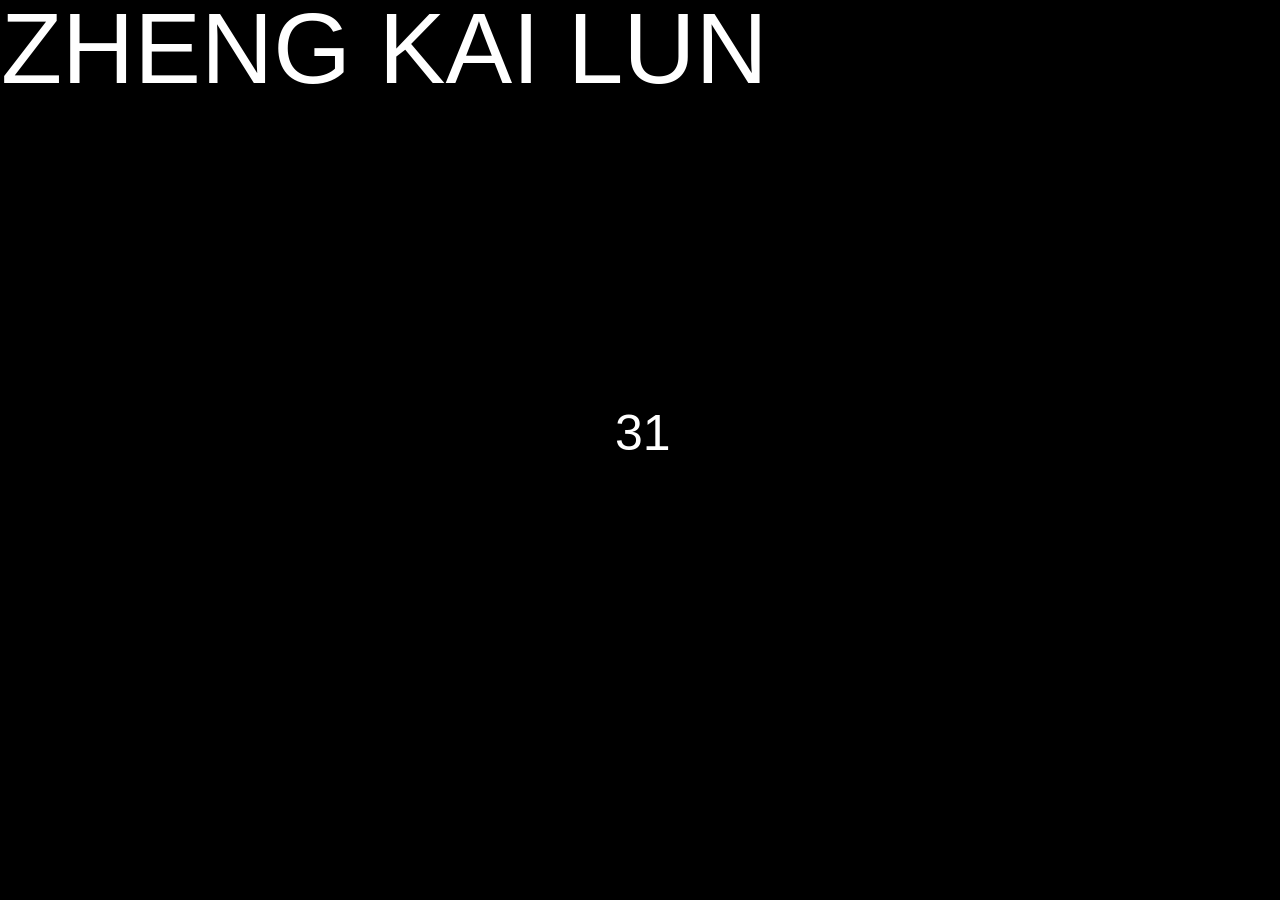
==== index.html @ 0743d2b4 "edit" ====
<!DOCTYPE html>
<html>
<head>
<meta http-equiv="Content-Type" content="text/html; charset=utf-8" />

<title>ZHENG KAI LUN6</title>

<link rel=stylesheet type="text/css" href="styleLa.css">
<link rel="icon" type="image/ico" href="favicon.ico">

<script type="text/javascript" src="js/jprocessingjs-0.9.min.js"></script>
<script type="text/javascript" src="js/processing-1.4.1.min.js"></script>

<script src="js/jquery-3.1.0.min.js"></script>

<script type="text/javascript" src="js/jquery.touchSwipe.min.js"></script>
<script type="text/javascript" src="js/quo.2.3.6.js"></script>

<script src="jsLa.js"></script>
<script type="text/javascript">
 
        
   
</script>

</head>

<body>

<canvas id="demo" data-processing-sources="pde/demo4/demo4.pde"></canvas>
<div class="welcome-1">
<button type="button" class="butt" id="l1" onclick="pa1()"></button>
</div>
<div class="welcome-2">
<button type="button" class="butt" id="l2" onclick="pa2()"></button>
</div>
<div class="welcome-3">
<button type="button" class="butt" id="l3" onclick="pa3()"></button>
</div>
<div class="welcome-4">
<button type="button" class="butt" id="l4" onclick="pa4()"></button>
</div>

<div class="page-1">
<font size="5">

Studying at NCCU, majored in Management of Information System<br>
Double majored in Digital Content and Technology.<br>
<br>
<br>
Currently runnig mutiple projects involved with experimental sound, <br>
granular synthesis and interactive installations.<br>
<br>
<br>
I am good at sound designing, film scoring, and making light/sound<br>
installations.<br>
<br>
<br>
I am also interested in silly web design, cool and fun stuff base on<br>
development boards, and throwing parties combined all kinds of installations.<br>
</font>
</div>
<div class="page-2">
<font size="10">
    <div class="sound">
<iframe width="100%" height="100" scrolling="no" frameborder="no" src="https://w.soundcloud.com/player/?url=https%3A//api.soundcloud.com/tracks/210156203&amp;color=4d4a48&amp;auto_play=false&amp;hide_related=false&amp;show_comments=true&amp;show_user=true&amp;show_reposts=false"></iframe>
<br>
<iframe width="100%" height="100" scrolling="no" frameborder="no" src="https://w.soundcloud.com/player/?url=https%3A//api.soundcloud.com/tracks/205119644&amp;color=4d4a48&amp;auto_play=false&amp;hide_related=false&amp;show_comments=true&amp;show_user=true&amp;show_reposts=false"></iframe>
<br>
<iframe width="100%" height="100" scrolling="no" frameborder="no" src="https://w.soundcloud.com/player/?url=https%3A//api.soundcloud.com/tracks/248516232&amp;color=4d4a48&amp;auto_play=false&amp;hide_related=false&amp;show_comments=true&amp;show_user=true&amp;show_reposts=false"></iframe>
<br>
<iframe width="100%" height="100" scrolling="no" frameborder="no" src="https://w.soundcloud.com/player/?url=https%3A//api.soundcloud.com/tracks/281056104&amp;color=4d4a48&amp;auto_play=false&amp;hide_related=false&amp;show_comments=true&amp;show_user=true&amp;show_reposts=false"></iframe>
<br>
<iframe width="100%" height="100" scrolling="no" frameborder="no" src="https://w.soundcloud.com/player/?url=https%3A//api.soundcloud.com/tracks/127539484&amp;color=4d4a48e&amp;auto_play=false&amp;hide_related=false&amp;show_comments=true&amp;show_user=true&amp;show_reposts=false"></iframe>
</div>
</font>
</div>
<div class="page-3">
    <div id="halfWay">
    <font size="10">
        Half Way<br>
    </font>
    <font size="5">
        <iframe src="https://www.youtube.com/embed/FbOkBXWw90U" frameborder="0" width="560" height="315" allowfullscreen></iframe><br>
        At the half way to the top of my university, an installation formed by a serial 
        of light. Pulsing, flowing through the unstoppable. Simulating the shade of a train,
        within or without. There is neither departure nor arrival, only the half way awaits.
        <br>
        <br>
        <br>
    </font>
    </div>
    <div id="liveHouse">
        <font size="10">
        Live House<br>
        </font>
        <font size="5">
            <img src="https://scontent-tpe1-1.xx.fbcdn.net/t31.0-8/10929059_1612927652308559_5883191430738167823_o.jpg" style="width:560px;height:420px;">
            <br>
            <img src="https://scontent-tpe1-1.xx.fbcdn.net/t31.0-8/11165106_1612506899017301_8741285965756008540_o.jpg" style="width:560px;height:420px;">
            <br>
            <img src="https://scontent-tpe1-1.xx.fbcdn.net/t31.0-8/11393340_1612926452308679_5825562488393632125_o.jpg" style="width:560px;height:420px;">
            <br>
            <img src="https://scontent-tpe1-1.xx.fbcdn.net/t31.0-8/11141289_1612029892398335_3865436140199284815_o.jpg" style="width:560px;height:420px;">
            <br>
            Live House is a audio / visual interactive installation. Audiences explore
            the relationship between audio and visual with their whole body, in a immersive space
            filled with trembling sound and shifting shapes.<br>
            <br>
            <br>
        </font>
        <div id="liveHouse2">
            <font size="10">
            Live House 2.0<br>
            </font>
            <font size="5">
            <iframe width="560" height="315" src="https://www.youtube.com/embed/vQ30KBFXCrY" frameborder="0" allowfullscreen></iframe>
            <br>
            <img src="https://scontent-tpe1-1.xx.fbcdn.net/v/t1.0-9/12115553_1689841431283847_1061713148226102122_n.jpg?oh=84c0cece96980e4e3cec076fe170d882&oe=5879627A" style="width:560px;height:420px;">
            <br>
            <img src="https://scontent-tpe1-1.xx.fbcdn.net/v/t1.0-9/12144727_1690180794583244_1438386984568479666_n.jpg?oh=128fa8833411e4ac91a302f7dc0a7b2e&oe=5884F274" style="width:560px;height:420px;">
            <br>
            Another version of Live House project, exhibited in Song Shan Cultural Park.<br>
            <a target="_blank" href="https://www.facebook.com/livehouse.nccudct/">A link to LiveHouse's fan page</a>
            <br>
            <br>
            </font>
        </div>
        <div id="idle">
            <font size="10">
            idleAway parties<br>
            </font>
            <font size="5">
            <iframe width="560" height="315" src="https://www.youtube.com/embed/loyHZ5DPAWU" frameborder="0" allowfullscreen></iframe>
            <br>
            <iframe width="560" height="315" src="https://www.youtube.com/embed/-RI3Idkak7A" frameborder="0" allowfullscreen></iframe>
            <br>
            <iframe width="560" height="315" src="https://www.youtube.com/embed/_cBjvYhxhkc" frameborder="0" allowfullscreen></iframe>
            <img src="https://scontent-tpe1-1.xx.fbcdn.net/t31.0-8/10285622_1549302108637083_8445766507054228684_o.jpg" style="width:560px;height:420px;">
            <br>
            Projection mapping stuff I made for IdleAway's parties.<br>
            IdleAway is a party throwing team I established in my sophomore.<br>
            It is currently idle because most of us left the school.<br>
            <a target="_blank" href="https://www.facebook.com/iDleAwayStudio/">A link to idleAway's fan page</a>
            <br>
            <br>
            </font>
        </div>
    </div>
</div>
<div class="page-4">
    <font size="10">
<a target="_blank" href="https://www.facebook.com/profile.php?id=100002229975907">My facebook</a>
<br>
<br>
<br>
Email : allen830412@gmail.com
</font>

</div>

<div class="edge-1">
<button type="button" class="butt" id="b1" onclick="back()"></button>
</div>
<div class="edge-2">
<button type="button" class="butt" id="b2" onclick="back()"></button>
</div>
<div class="edge-3">
<button type="button" class="butt" id="b3" onclick="back()"></button>
</div>
<div class="edge-4">
<button type="button" class="butt" id="b4" onclick="back()"></button>
</div>
<!-- <div class="overlay"></div> -->
	
</body>
</html>
---- styleLa.css ----
body {
    margin:0; padding:0;
    background-color:#E0E0E0;
    color:#000; font-size:12px;
    font-family: Arial, Helvetica;
    overflow: hidden;
}
.medium { font-size:15px; font-weight:bold; }
.big { font-size:24px; font-weight:bold; }

.rel { position: relative; }
.welcome-1 { position:absolute; top:13%; left:0%; width:20%; height:10%; 
background-color:transparent; opacity:0.6; 
}
.welcome-2 { position:absolute; top:33%; left:0%; width:20%; height:10%; 
background-color:transparent; opacity:0.6; 
}
.welcome-3 { position:absolute; top:53%; left:0%; width:20%; height:10%; 
background-color:transparent; opacity:0.6; 
}
.welcome-4 { position:absolute; top:73%; left:0%; width:20%; height:10%; 
background-color:transparent; opacity:0.6; 
}
.butt { position:relative; top:0%; left:0%; width:100%; height:100%; 
background-color:transparent; opacity:0.6; border:none; color:transparent;
}
.page-1{ position:absolute; top:13%; left:10%; width:60%; height:70%; 
background-color:transparent; opacity:1; padding-left:5%; overflow:scroll; padding-top:6%;
}
.page-2{ position:absolute; top:13%; left:10%; width:60%; height:70%; 
background-color:transparent; opacity:1; padding-left:5%; overflow:scroll; padding-top:6%;
}
.sound{ position:relative; top:0%; left:0%; width:100%; height:100%; 
background-color:transparent; opacity:1; padding-left:0%; overflow:scroll; padding-top:0%;
}
.page-3{ position:absolute; top:13%; left:10%; width:60%; height:70%; 
background-color:transparent; opacity:1; padding-left:5%; overflow:scroll; padding-top:6%;
}
.page-4{ position:absolute; top:13%; left:10%; width:60%; height:70%; 
background-color:transparent; opacity:1; padding-left:5%; overflow:scroll; padding-top:6%;
}

.edge-1{ position:absolute; top:0%; left:0%; width:10%; height:100%; 
background-color:transparent; opacity:0.8; 
}
.edge-2{ position:absolute; top:0%; right:0%; width:10%; height:100%; 
background-color:transparent; opacity:0.8; 
}
.edge-3{ position:absolute; top:0%; left:0%; width:100%; height:13%; 
background-color:transparent; opacity:0.8; 
}
.edge-4{ position:absolute; bottom:0%; left:0%; width:100%; height:7%; 
background-color:transparent; opacity:0.8; 
}

canvas { margin:0; padding:0; }
canvas.small { width:300px; height:300px; }
canvas.wide { width:100%; height:300px; }

.col { margin-bottom:50px; }
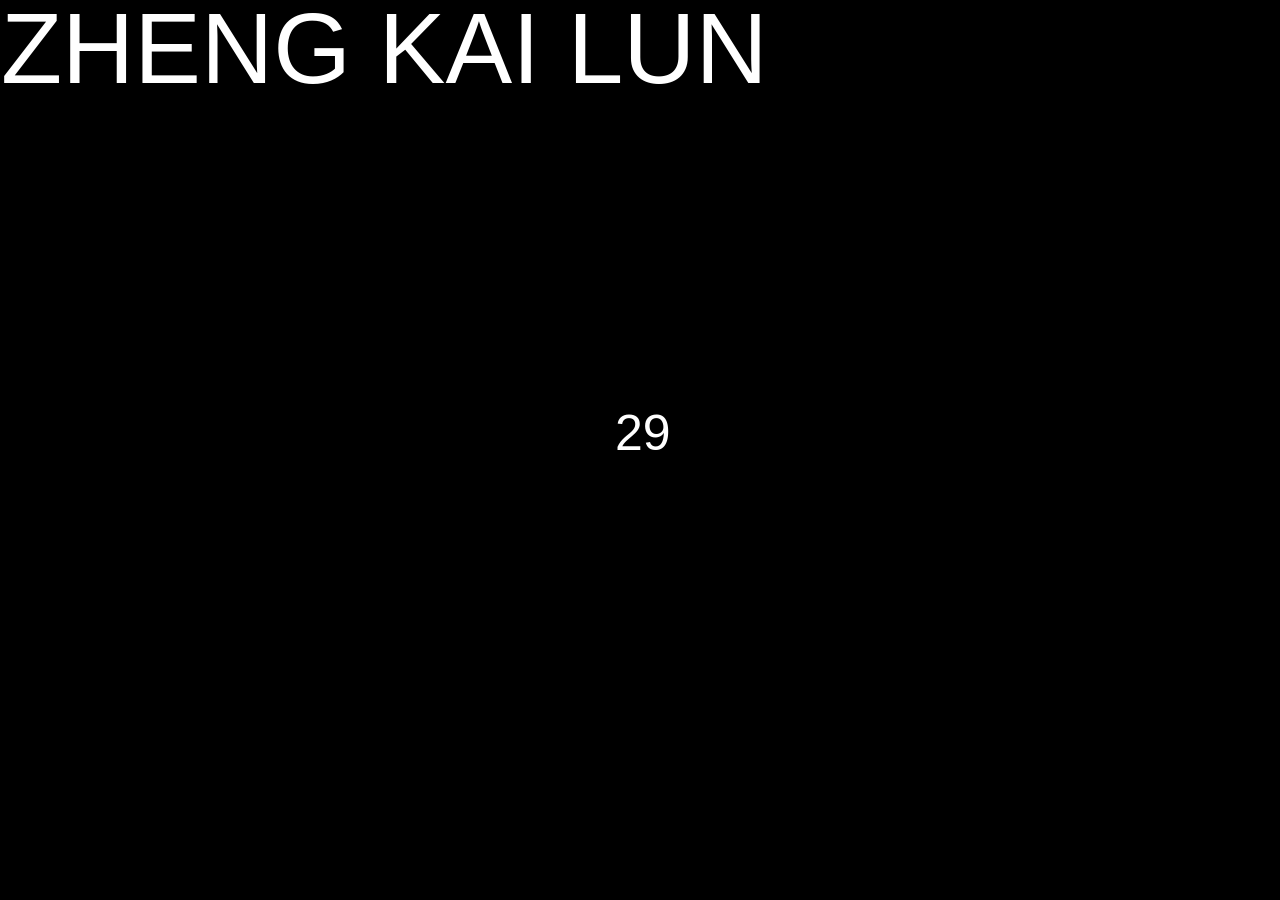
==== commit 80c51f37: "edit" ====
--- a/index.html
+++ b/index.html
@@ -116,9 +116,9 @@
             <font size="5">
             <iframe width="560" height="315" src="https://www.youtube.com/embed/vQ30KBFXCrY" frameborder="0" allowfullscreen></iframe>
             <br>
-            <img src="https://scontent-tpe1-1.xx.fbcdn.net/v/t1.0-9/12115553_1689841431283847_1061713148226102122_n.jpg?oh=84c0cece96980e4e3cec076fe170d882&oe=5879627A" style="width:560px;height:420px;">
+            <img src="https://scontent-tpe1-1.xx.fbcdn.net/v/t1.0-9/12115553_1689841431283847_1061713148226102122_n.jpg?oh=84c0cece96980e4e3cec076fe170d882oe=5879627A" style="width:560px;height:420px;">
             <br>
-            <img src="https://scontent-tpe1-1.xx.fbcdn.net/v/t1.0-9/12144727_1690180794583244_1438386984568479666_n.jpg?oh=128fa8833411e4ac91a302f7dc0a7b2e&oe=5884F274" style="width:560px;height:420px;">
+            <img src="https://scontent-tpe1-1.xx.fbcdn.net/v/t1.0-9/12144727_1690180794583244_1438386984568479666_n.jpg?oh=128fa8833411e4ac91a302f7dc0a7b2eoe=5884F274" style="width:560px;height:420px;">
             <br>
             Another version of Live House project, exhibited in Song Shan Cultural Park.<br>
             <a target="_blank" href="https://www.facebook.com/livehouse.nccudct/">A link to LiveHouse's fan page</a>
--- a/styleLa.css
+++ b/styleLa.css
@@ -5,6 +5,11 @@
     font-family: Arial, Helvetica;
     overflow: hidden;
 }
+
+::-webkit-scrollbar { 
+    display: none; 
+}
+
 .medium { font-size:15px; font-weight:bold; }
 .big { font-size:24px; font-weight:bold; }
 
@@ -28,10 +33,10 @@
 background-color:transparent; opacity:1; padding-left:5%; overflow:scroll; padding-top:6%;
 }
 .page-2{ position:absolute; top:13%; left:10%; width:60%; height:70%; 
-background-color:transparent; opacity:1; padding-left:5%; overflow:scroll; padding-top:6%;
+background-color:transparent; opacity:1; padding-left:5%; overflow:scroll; padding-top:6%; 
 }
 .sound{ position:relative; top:0%; left:0%; width:100%; height:100%; 
-background-color:transparent; opacity:1; padding-left:0%; overflow:scroll; padding-top:0%;
+background-color:transparent; opacity:1; padding-left:0%; overflow:scroll; padding-top:0%; 
 }
 .page-3{ position:absolute; top:13%; left:10%; width:60%; height:70%; 
 background-color:transparent; opacity:1; padding-left:5%; overflow:scroll; padding-top:6%;
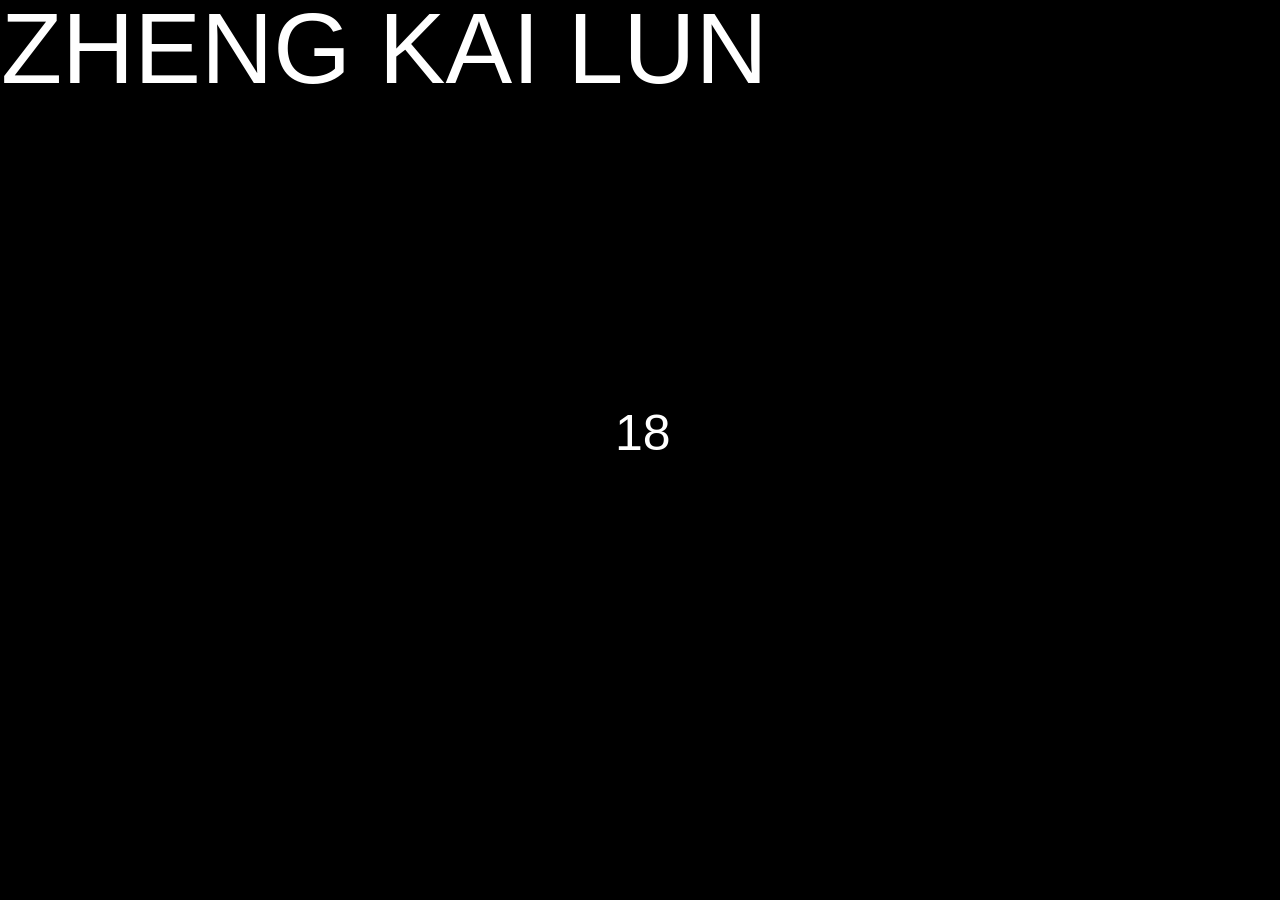
==== commit 693e9e6c: "edit" ====
--- a/index.html
+++ b/index.html
@@ -44,7 +44,7 @@
 <div class="page-1">
 <font size="5">
 
-Studying at NCCU, majored in Management of Information System<br>
+Studied at NCCU, majored in Management of Information System<br>
 Double majored in Digital Content and Technology.<br>
 <br>
 <br>
@@ -56,8 +56,8 @@
 installations.<br>
 <br>
 <br>
-I am also interested in silly web design, cool and fun stuff base on<br>
-development boards, and throwing parties combined all kinds of installations.<br>
+I am also interested in silly web design, cool and fun stuff based on<br>
+development boards, and throwing parties combining all kinds of installations.<br>
 </font>
 </div>
 <div class="page-2">
@@ -140,7 +140,7 @@
             <br>
             Projection mapping stuff I made for IdleAway's parties.<br>
             IdleAway is a party throwing team I established in my sophomore.<br>
-            It is currently idle because most of us left the school.<br>
+            It is currently idle since most of us left the school.<br>
             <a target="_blank" href="https://www.facebook.com/iDleAwayStudio/">A link to idleAway's fan page</a>
             <br>
             <br>
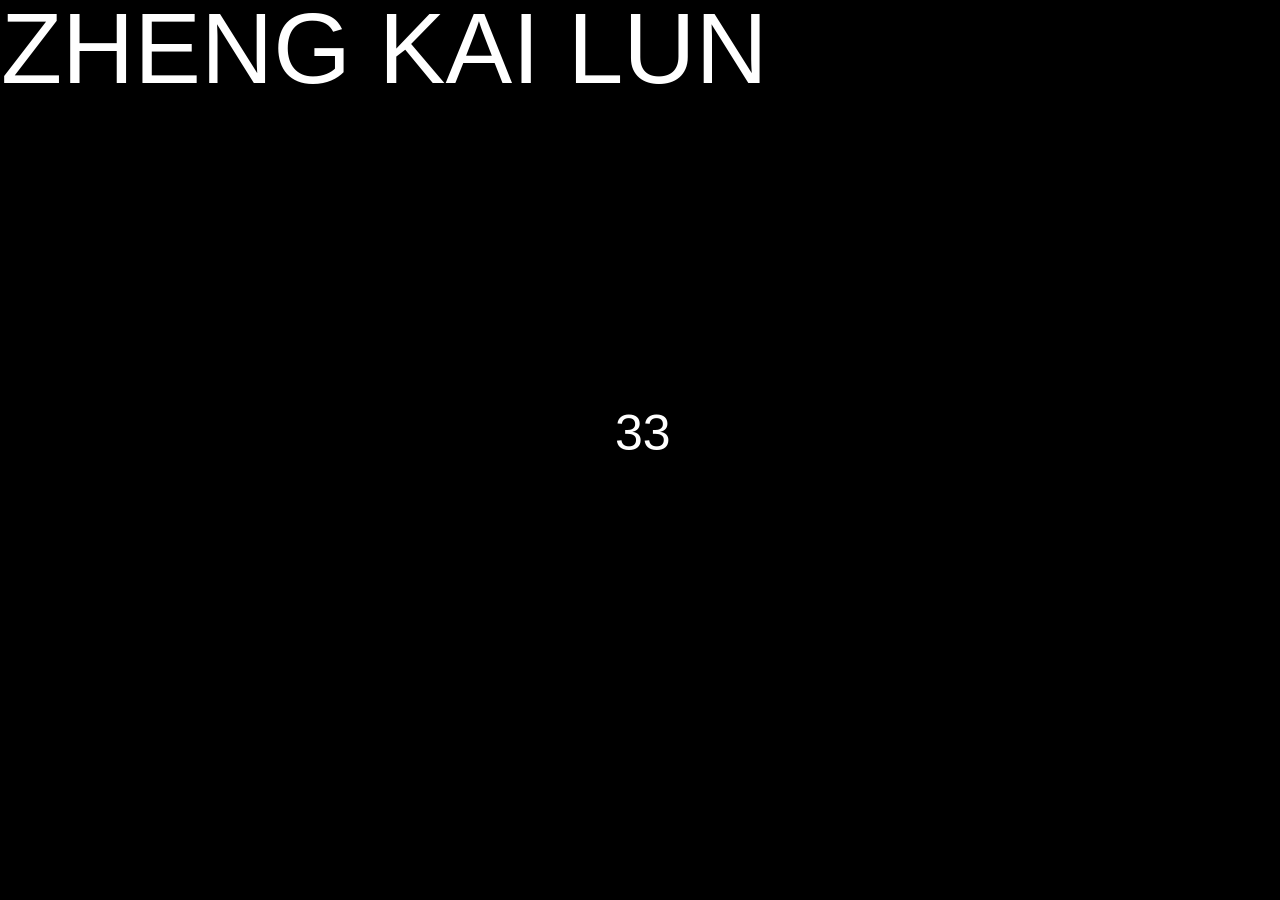
==== commit 5d7729bc: "edit" ====
--- a/index.html
+++ b/index.html
@@ -116,9 +116,9 @@
             <font size="5">
             <iframe width="560" height="315" src="https://www.youtube.com/embed/vQ30KBFXCrY" frameborder="0" allowfullscreen></iframe>
             <br>
-            <img src="https://scontent-tpe1-1.xx.fbcdn.net/v/t1.0-9/12115553_1689841431283847_1061713148226102122_n.jpg?oh=84c0cece96980e4e3cec076fe170d882oe=5879627A" style="width:560px;height:420px;">
+            <img src="https://scontent-tpe1-1.xx.fbcdn.net/v/t1.0-9/12115553_1689841431283847_1061713148226102122_n.jpg?oh=84c0cece96980e4e3cec076fe170d882&oe=5879627A" style="width:560px;height:420px;">
             <br>
-            <img src="https://scontent-tpe1-1.xx.fbcdn.net/v/t1.0-9/12144727_1690180794583244_1438386984568479666_n.jpg?oh=128fa8833411e4ac91a302f7dc0a7b2eoe=5884F274" style="width:560px;height:420px;">
+            <img src="https://scontent-tpe1-1.xx.fbcdn.net/v/t1.0-9/12144727_1690180794583244_1438386984568479666_n.jpg?oh=128fa8833411e4ac91a302f7dc0a7b2e&oe=5884F274" style="width:560px;height:420px;">
             <br>
             Another version of Live House project, exhibited in Song Shan Cultural Park.<br>
             <a target="_blank" href="https://www.facebook.com/livehouse.nccudct/">A link to LiveHouse's fan page</a>
@@ -136,6 +136,7 @@
             <iframe width="560" height="315" src="https://www.youtube.com/embed/-RI3Idkak7A" frameborder="0" allowfullscreen></iframe>
             <br>
             <iframe width="560" height="315" src="https://www.youtube.com/embed/_cBjvYhxhkc" frameborder="0" allowfullscreen></iframe>
+            <br>
             <img src="https://scontent-tpe1-1.xx.fbcdn.net/t31.0-8/10285622_1549302108637083_8445766507054228684_o.jpg" style="width:560px;height:420px;">
             <br>
             Projection mapping stuff I made for IdleAway's parties.<br>
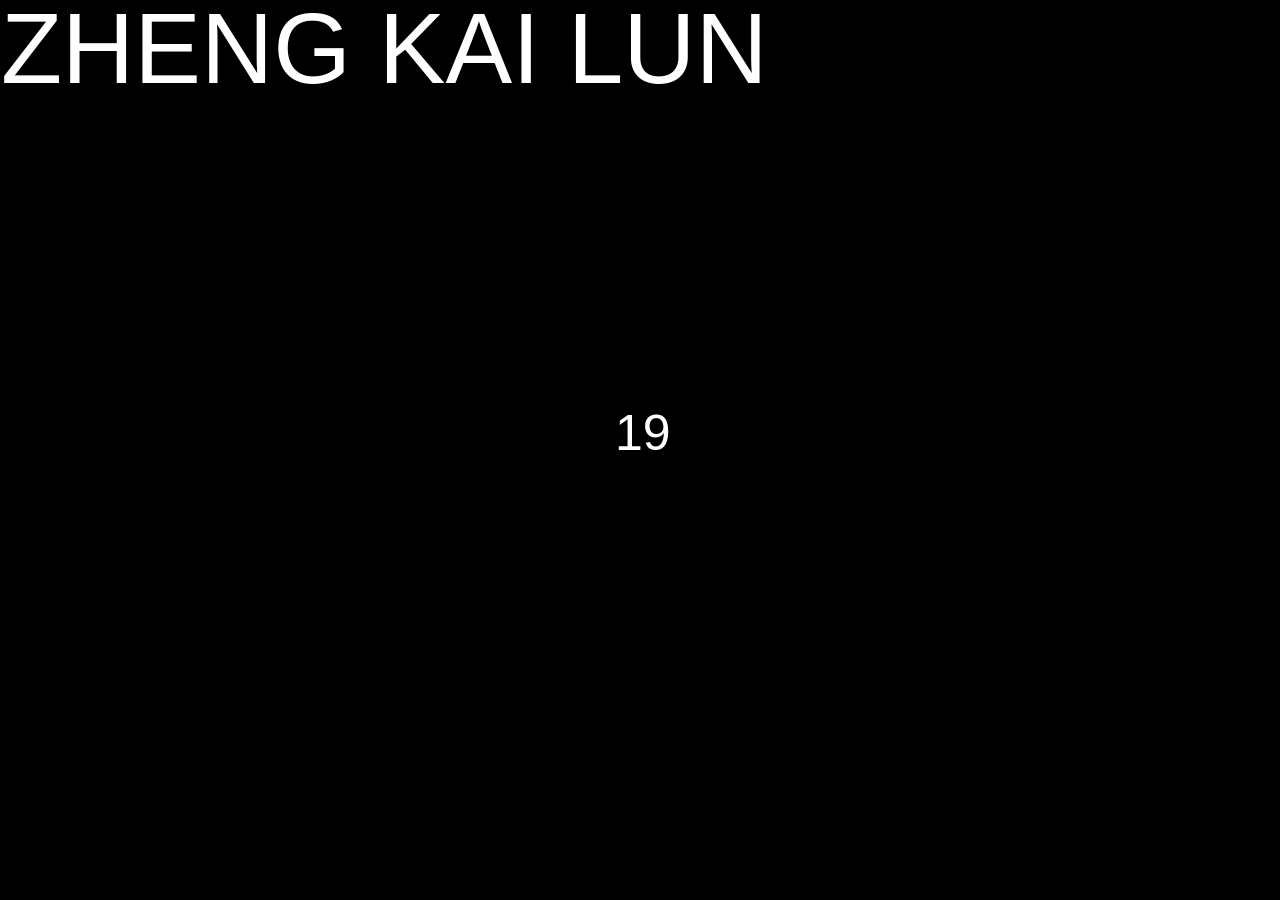
==== commit 9682f658: "edit" ====
--- a/index.html
+++ b/index.html
@@ -48,7 +48,7 @@
 Double majored in Digital Content and Technology.<br>
 <br>
 <br>
-Currently runnig mutiple projects involved with experimental sound, <br>
+Currently runnig multiple projects involved with experimental sound, <br>
 granular synthesis and interactive installations.<br>
 <br>
 <br>
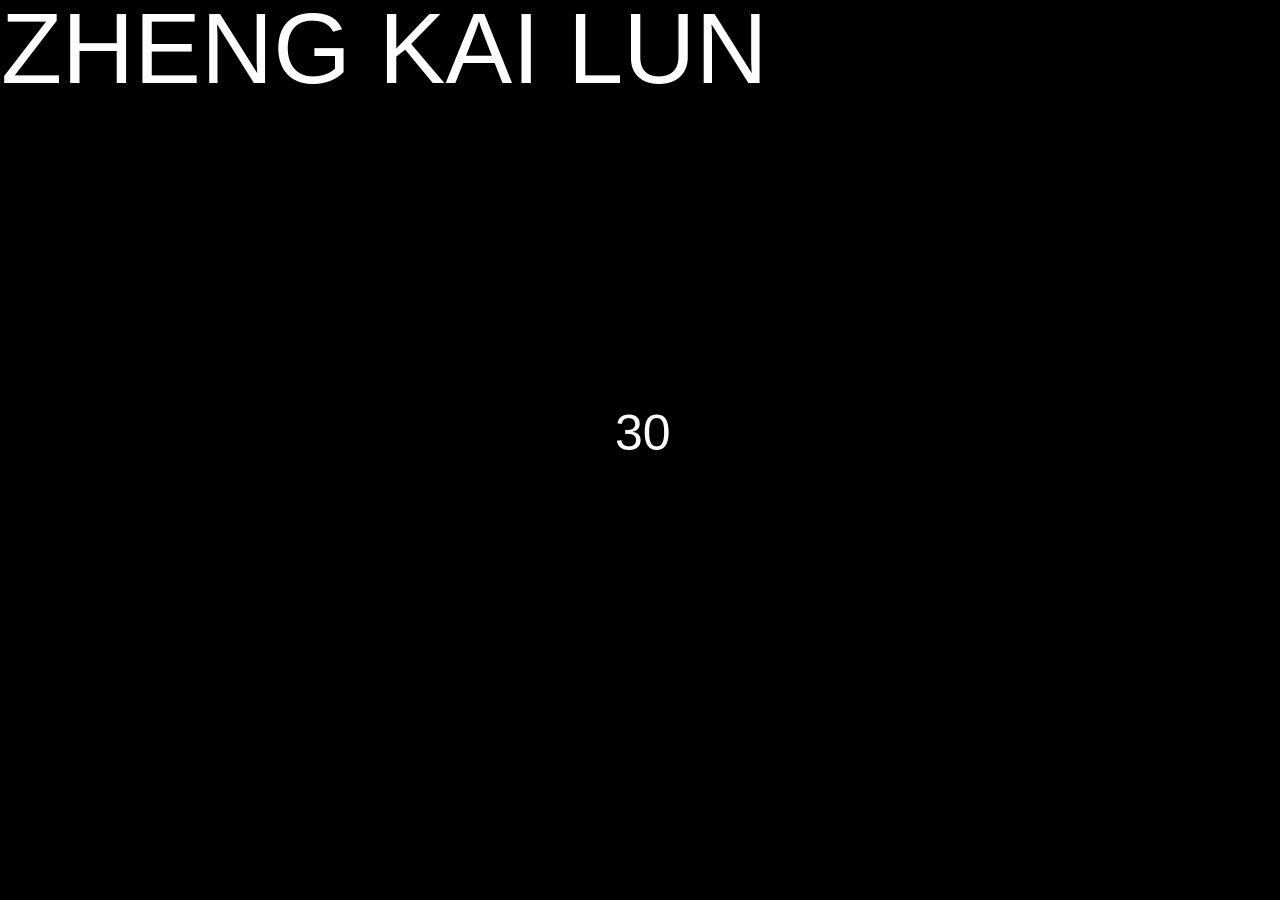
==== commit e8450553: "edit" ====
--- a/index.html
+++ b/index.html
@@ -103,8 +103,8 @@
             <br>
             <img src="https://scontent-tpe1-1.xx.fbcdn.net/t31.0-8/11141289_1612029892398335_3865436140199284815_o.jpg" style="width:560px;height:420px;">
             <br>
-            Live House is a audio / visual interactive installation. Audiences explore
-            the relationship between audio and visual with their whole body, in a immersive space
+            Live House is a audio/visual interactive installation. Audience explore
+            the relationship between audio and visual with their whole body, in an immersive space
             filled with trembling sound and shifting shapes.<br>
             <br>
             <br>
@@ -140,7 +140,7 @@
             <img src="https://scontent-tpe1-1.xx.fbcdn.net/t31.0-8/10285622_1549302108637083_8445766507054228684_o.jpg" style="width:560px;height:420px;">
             <br>
             Projection mapping stuff I made for IdleAway's parties.<br>
-            IdleAway is a party throwing team I established in my sophomore.<br>
+            IdleAway is a party promoting team I established in my sophomore.<br>
             It is currently idle since most of us left the school.<br>
             <a target="_blank" href="https://www.facebook.com/iDleAwayStudio/">A link to idleAway's fan page</a>
             <br>
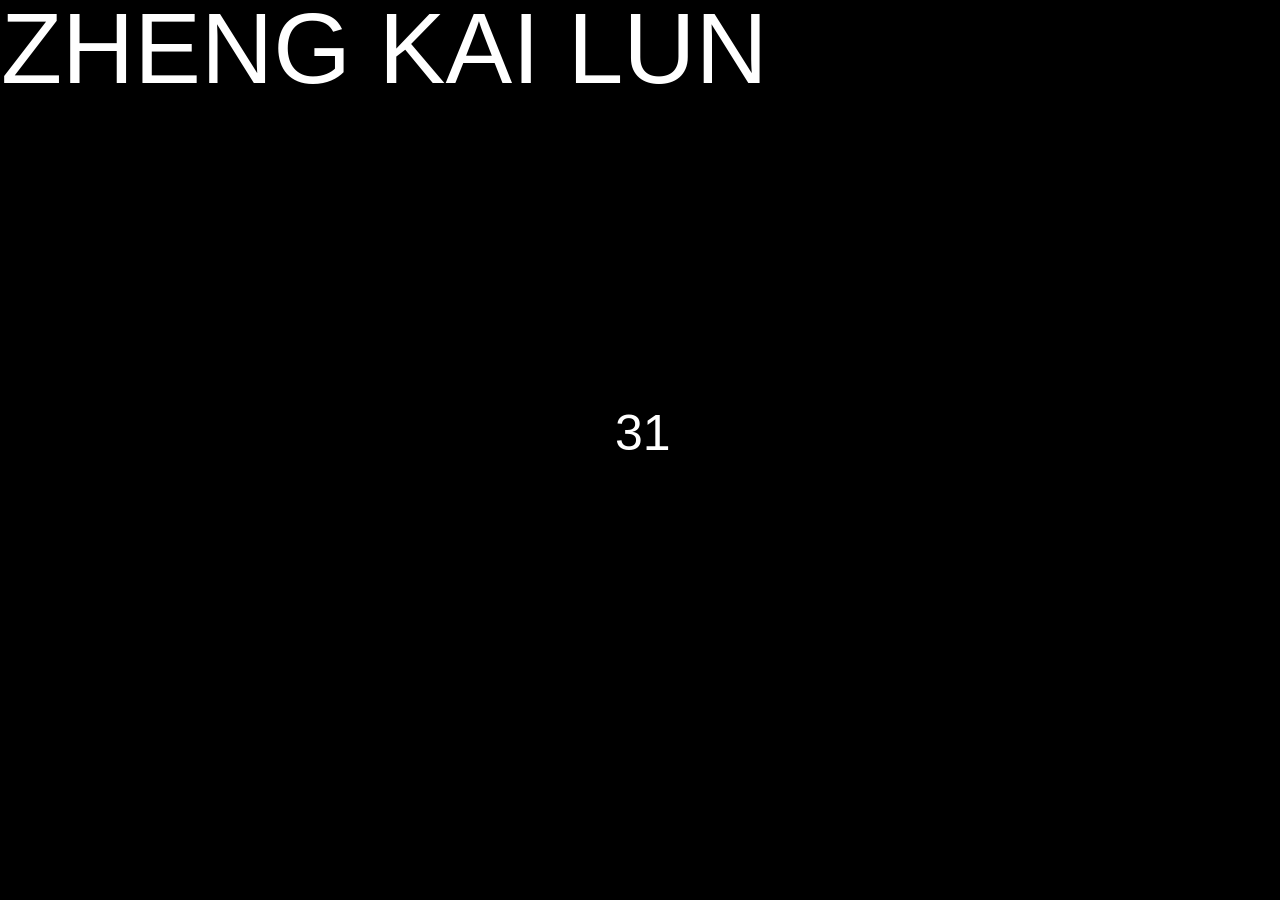
==== commit 45dbd113: "edit" ====
--- a/index.html
+++ b/index.html
@@ -140,7 +140,7 @@
             <img src="https://scontent-tpe1-1.xx.fbcdn.net/t31.0-8/10285622_1549302108637083_8445766507054228684_o.jpg" style="width:560px;height:420px;">
             <br>
             Projection mapping stuff I made for IdleAway's parties.<br>
-            IdleAway is a party promoting team I established in my sophomore.<br>
+            IdleAway is a party organizing team I established in my sophomore.<br>
             It is currently idle since most of us left the school.<br>
             <a target="_blank" href="https://www.facebook.com/iDleAwayStudio/">A link to idleAway's fan page</a>
             <br>
